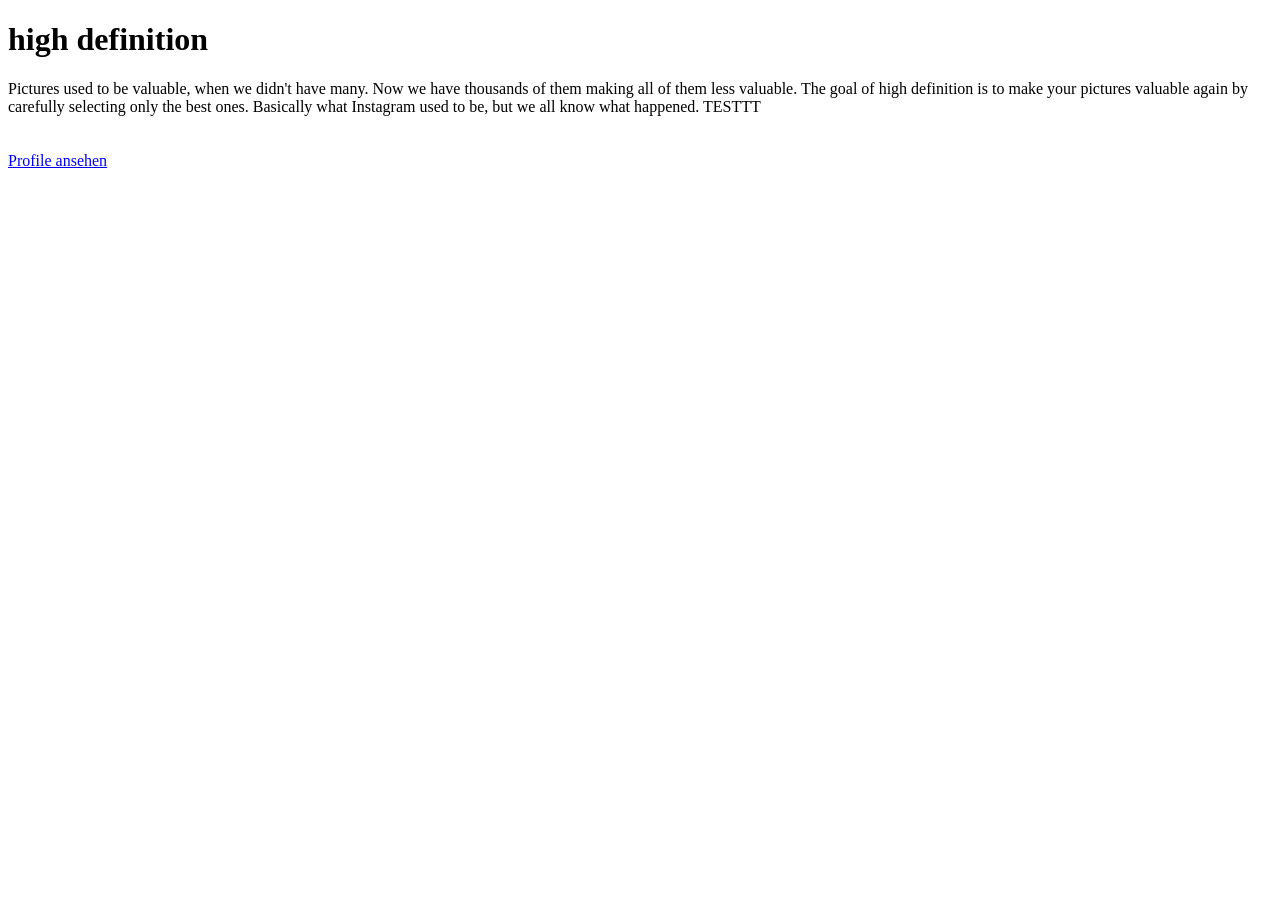
==== frontend/index.html @ 9bba5f52 "Add GitHub Action for automated deployment" ====
<!DOCTYPE html>
<html lang="de">
<head>
    <meta charset="UTF-8">
    <title>high definition</title>
    <link rel="stylesheet" href="css/style.css">
</head>
<body>
    <header>
        <h1>high definition</h1>
        <div class="description">
            Pictures used to be valuable, when we didn't have many. Now we have thousands of them making all of them less valuable. 
            The goal of high definition is to make your pictures valuable again by carefully selecting only the best ones. 
            Basically what Instagram used to be, but we all know what happened.
            TESTTT
        </div>
        <br><br>
        <a href="profile.html" class="nav-link">Profile ansehen</a>
    </header>
</body>
</html>
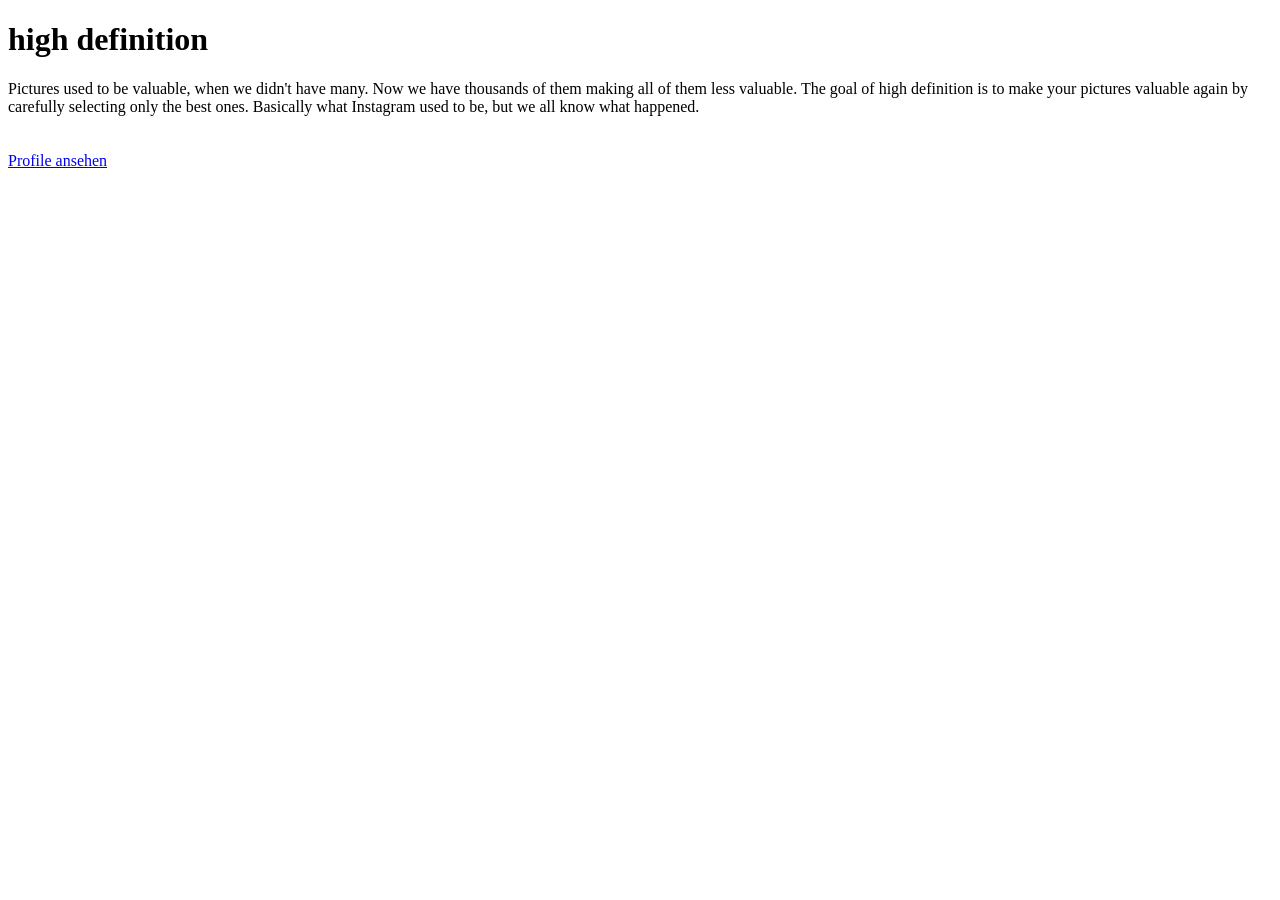
==== commit 36b7b284: "added style.css" ====
--- a/frontend/index.html
+++ b/frontend/index.html
@@ -12,7 +12,6 @@
             Pictures used to be valuable, when we didn't have many. Now we have thousands of them making all of them less valuable. 
             The goal of high definition is to make your pictures valuable again by carefully selecting only the best ones. 
             Basically what Instagram used to be, but we all know what happened.
-            TESTTT
         </div>
         <br><br>
         <a href="profile.html" class="nav-link">Profile ansehen</a>
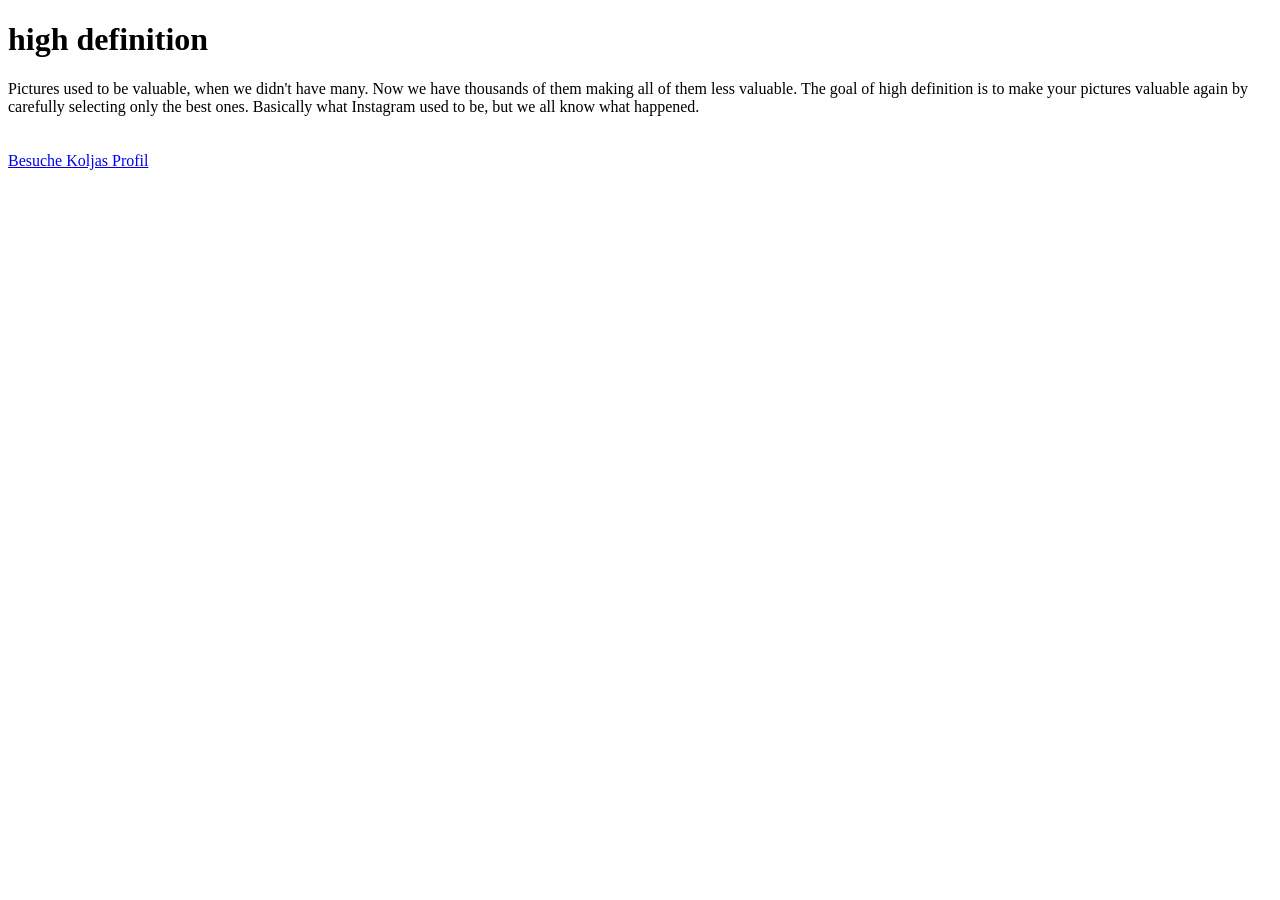
==== commit 077349ce: "hlink test1" ====
--- a/frontend/index.html
+++ b/frontend/index.html
@@ -14,7 +14,7 @@
             Basically what Instagram used to be, but we all know what happened.
         </div>
         <br><br>
-        <a href="profile.html" class="nav-link">Profile ansehen</a>
+        <a href="/koljagrosse/">Besuche Koljas Profil</a>
     </header>
 </body>
 </html>
